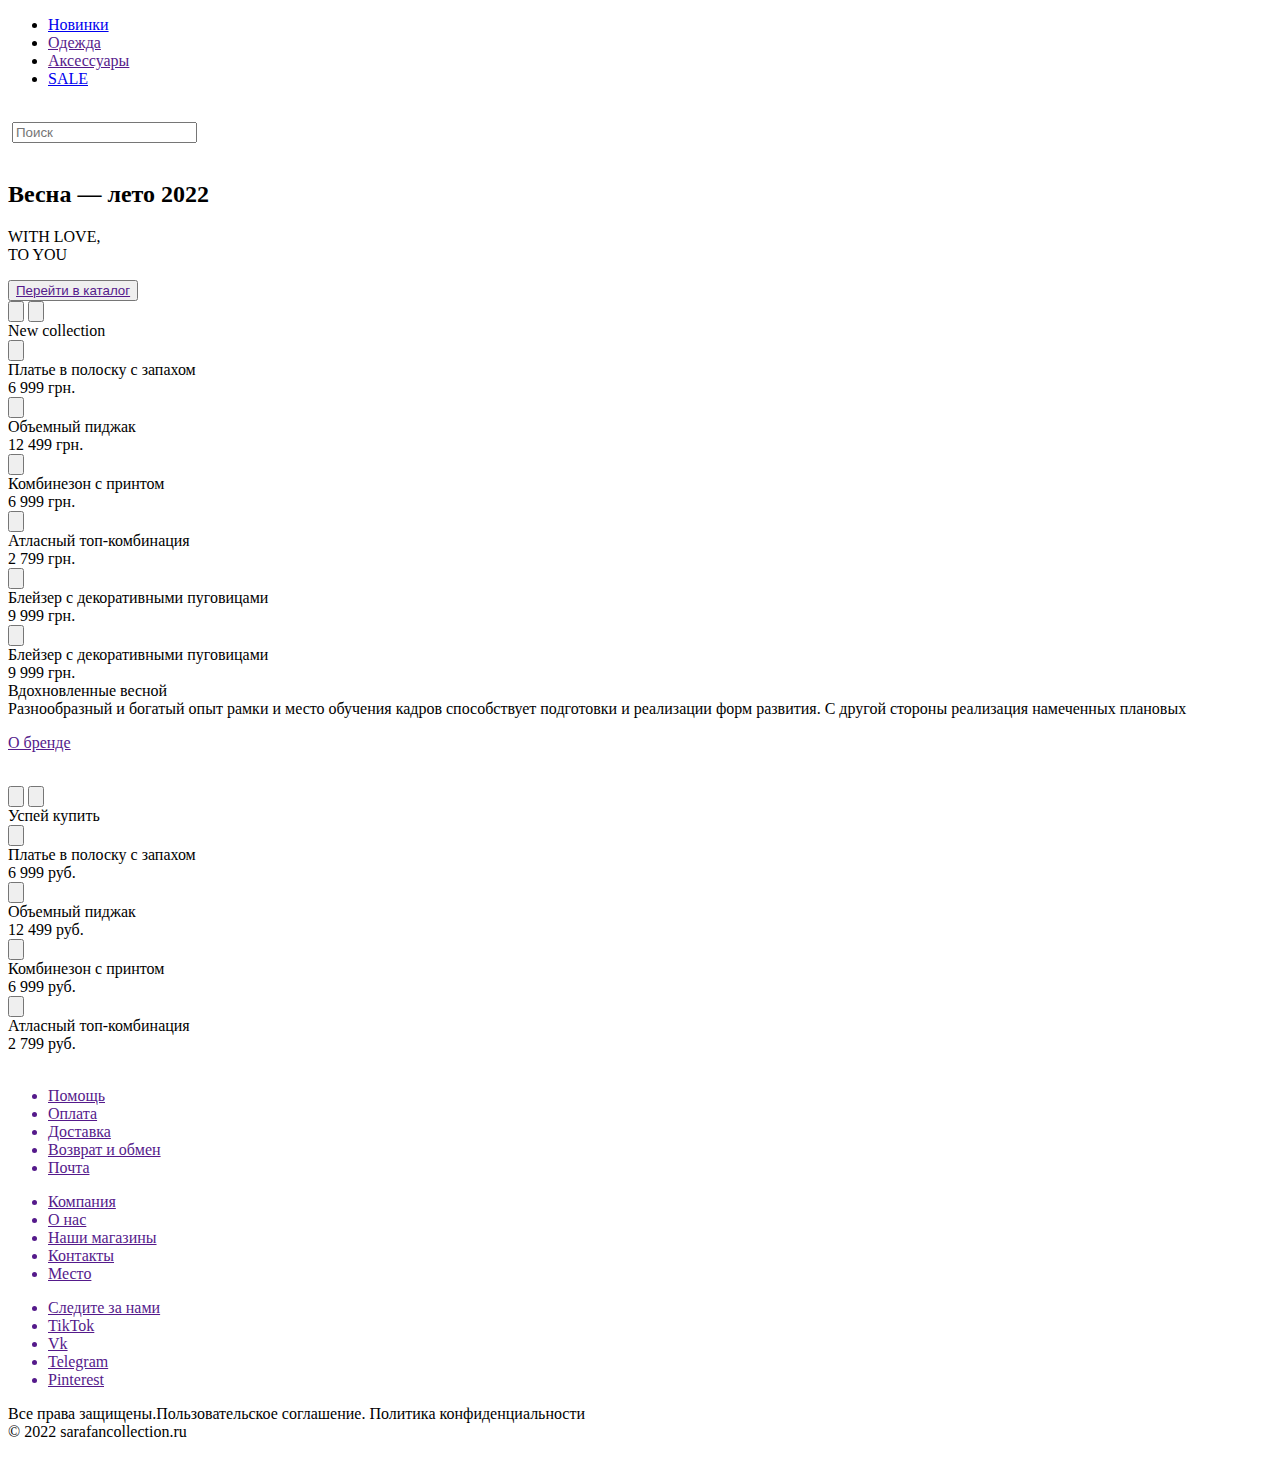
==== index.html @ f12f04c2 "123" ====
<!DOCTYPE html>
<html lang="en">
<head>
    <meta charset="UTF-8">
    <meta http-equiv="X-UA-Compatible" content="IE=edge">
    <meta name="viewport" content="width=device-width, initial-scale=1.0">
    <link rel="stylesheet" href="../sarafan/css/reset.css">
    <link rel="stylesheet" href="../sarafan/css/index.css">
    <title>Главная</title>
    <link rel="preconnect" href="https://fonts.googleapis.com">
    <link rel="preconnect" href="https://fonts.gstatic.com" crossorigin>
    <link href="https://fonts.googleapis.com/css2?family=Forum&family=Montserrat:wght@300;400;500;600;800&family=Playfair+Display:wght@500&display=swap" rel="stylesheet">
    <script src="../sarafan/js/main.js"></script>
    <script src="../sarafan/js/jquery-3.6.4.min.js"></script>
</head>
<body>

    <section class="header">
        <div class="header__container">
            <nav class="header__list">
                <ul class="nav__list">
                    <div class="menu">
                        <li class="header__text"><a href="#new">Новинки</a></li>
                    </div>
                    <li class="header__text"><a href="">Одежда</a></li>
                    <li class="header__text"><a href="">Аксессуары</a></li>
                    <div class="menu-2">
                        <li class="header__text"><a href="#sale">SALE</a></li>
                    </div>
                                     
                </ul>
                <img class="logo" src="../sarafan/img/logo.svg" alt="">
                <div class="search">
                    <img class="search-1" src="../sarafan/img/search.svg" alt="">
                    <input type="text" class="search-input" placeholder="Поиск">
                </div>
                <div class="icons">
                    <a class="ico"  href=""><img src="../sarafan/img/like.svg" alt="" class="icon"></a>
                    <a class="ico" href=""><img src="../sarafan/img/shop.svg" alt="" class="icon"></a>
                    <a class="ico" href=""><img src="../sarafan/img/people.svg" alt="" class="icon"></a>
                </div>
            </nav>       
        </div>
    </section>

    <main class="items">
        <section class="item">
            <div class="header__container">

                <div class="about">

                    <div class="text">
                        <h2 class="summer">Весна — лето 2022</h2>
                    
                    </div>

                    <div class="loves">
                        <p class="love">WITH LOVE,<br> <span class="you">TO YOU</span></p>
                    </div>    

                    <div class="catalog-product">
                        <button class="catalogs">
                            <div class="catalog">
                                <a class="cato" href="">Перейти в каталог</a>
                            </div>
                        </button>
                    </div>

                </div>
            </div>
        </section>
        <div class="arrows">

            <button class="arrow-left">
                <img src="../sarafan/img/arrow-right.svg" alt="">
            </button>

            <button class="arrow-right">
                <img src="../sarafan/img/arrow-left.svg" alt="">
            </button>

        </div>
    </main>

    

    <section class="collection" >
        <div id="new"></div>
        <div class="collection__container" >
           <div class="collection__logo">
                New collection
           </div>
           <div class="collection__cards">
                <div class="collection__group-1">
                    <div class="collection__card">
                        <div class="collection__image image-1">
                            <button class="collection__link"><img src="../sarafan/img/Vector.svg" alt=""></button>
                        </div>
                        <div class="collection__text">
                            Платье в полоску с запахом
                        </div>
                        <div class="collection__price">
                            6 999 грн.
                        </div>
                    </div>
                    <div class="collection__card">
                        <div class="collection__image image-2">
                            <button class="collection__link" ><img src="../sarafan/img/Vector.svg" alt=""></button>
                        </div>
                        <div class="collection__text">
                            Объемный пиджак
                        </div>
                        <div class="collection__price">
                            12 499 грн.
                        </div>
                    </div>
                    <div class="collection__card">
                        <div class="collection__image image-3">
                            <button class="collection__link"><img src="../sarafan/img/Vector.svg" alt=""></button>
                        </div>
                        <div class="collection__text">
                            Комбинезон с принтом    
                        </div>
                        <div class="collection__price">
                            6 999 грн.
                        </div>
                    </div>
                    <div class="collection__card">
                        <div class="collection__image image-4">
                            <button class="collection__link"><img src="../sarafan/img/Vector.svg" alt=""></button>
                        </div>
                        <div class="collection__text">
                            Атласный топ-комбинация
                        </div>
                        <div class="collection__price">
                            2 799 грн.
                        </div>
                    </div>
                </div>
                <div class="collection__group-2">
                    <div class="collection__card-2">
                        <div class="collection__image-2 img-1">
                            <button class="collection__link"><img src="../sarafan/img/Vector.svg" alt=""></button>
                        </div>
                        <div class="collection__text">
                            Блейзер с декоративными пуговицами
                        </div>
                        <div class="collection__price">
                            9 999 грн.
                        </div>
                    </div>
                    <div class="collection__card-2">
                        <div class="collection__image-2 img-2">
                            <button class="collection__link"><img src="../sarafan/img/Vector.svg" alt=""></button>
                        </div>
                        <div class="collection__text">
                            Блейзер с декоративными пуговицами
                        </div>
                        <div class="collection__price-2">
                            9 999 грн.
                        </div>
                    </div>  
                </div>
           </div>
        </div>
    <section>

    <section class="inspiration">
        <div class="inspiration__container">
            <div class="inspiration__text">
                <div class="inspiration__logo">Вдохновленные весной</div>
                <div class="inspiration__info">
                    <div class="inspiration__advantages">Разнообразный и богатый опыт рамки и место обучения кадров способствует подготовки и реализации форм развития. С другой стороны реализация намеченных плановых </div>
                    <div><a href=""><p class="inspiration__brand">О бренде</p></a></div>
                </div>
            </div>
            <div class="inspiration__photos">
                <img class="inspiration__photo" src="../sarafan/img/image 1.png" alt="">
                <img class="inspiration__photo" src="../sarafan/img/Rectangle 4.png" alt="">
            </div>
        </div>
    </section>

    <section class="faster" >
        <div id="sale"></div>
        <button class="faster__arrow_left"><img src="../sarafan/img/Vectorarrow-left2.svg" alt=""></button>
        <button class="faster__arrow_right"><img src="../sarafan/img/Vectorarrow_right2.svg" alt=""></button>
        <div class="faster__container">
            <div class="faster__logo">Успей купить</div>
            <div class="faster__cards">
                <div class="faster__card">
                    <div class="faster__image img_1">
                        <button class="faster__link" ><img src="../sarafan/img/Vector.svg" alt=""></button>
                    </div>
                    <div class="faster__text">Платье в полоску с запахом</div>
                    <div class="faster__price">6 999 руб.</div>
                </div>
                <div class="faster__card">
                    <div class="faster__image img_2">
                        <button class="faster__link" ><img src="../sarafan/img/Vector.svg" alt=""></button>
                    </div>
                    <div class="faster__text">Объемный пиджак</div>
                    <div class="faster__price">12 499 руб.</div>
                </div>
                <div class="faster__card">
                    <div class="faster__image img_3">
                        <button class="faster__link" ><img src="../sarafan/img/Vector.svg" alt=""></button>
                    </div>
                    <div class="faster__text">Комбинезон с принтом</div>
                    <div class="faster__price">6 999 руб.</div>
                </div>
                <div class="faster__card">
                    <div class="faster__image img_4">
                        <button class="faster__link" ><img src="../sarafan/img/Vector.svg" alt=""></button>
                    </div>
                    <div class="faster__text">Атласный топ-комбинация</div>
                    <div class="faster__price">2 799 руб.</div>
                </div>
            </div>
        </div>
    </section>

    <footer class="footer">
        <div class="items-2">
            <div class="header__container">
                <nav class="footer__list">
                    <div class="item">
                        <img src="../sarafan/img/logo_footer.svg" alt="">
                        <ul class="nav__list-footer">
                            <a href=""><li class="footer-text-1">Помощь</li></a>
                            <a href=""><li class="footer-text">Оплата</li></a>
                            <a href=""><li class="footer-text">Доставка</li></a>
                            <a href=""><li class="footer-text">Возврат и обмен</li></a>
                            <a href=""><li class="footer-text">Почта</li></a>
                        </ul>
                        
                        <ul class="nav__list-footer-2">
                            <a href=""><li class="footer-text-1">Компания</li></a> 
                            <a href=""><li class="footer-text">О нас</li></a>
                            <a href=""><li class="footer-text">Наши магазины</li></a>
                            <a href=""><li class="footer-text">Контакты</li></a>
                            <a href=""><li class="footer-text">Место</li></a>
                        </ul>

                        <ul class="nav__list-footer-3">
                            <a href=""><li class="footer-text-1">Следите за нами</li></a>
                            <a href=""><li class="footer-text">TikTok</li></a>
                            <a href=""><li class="footer-text">Vk</li></a>
                            <a href=""><li class="footer-text">Telegram</li></a>
                            <a href=""><li class="footer-text">Pinterest</li></a>                 
                        </ul>       
                    </div>
                </nav>        
            </div>
            <div class="footer-text-row">
                <div class="text-row">
                    <p class="poli">Все права защищены.Пользовательское соглашение. Политика конфиденциальности <br> © 2022 sarafancollection.ru</p>
                </div>
            </div>   
        </div>    
    </footer>

    

    
</body>
</html>
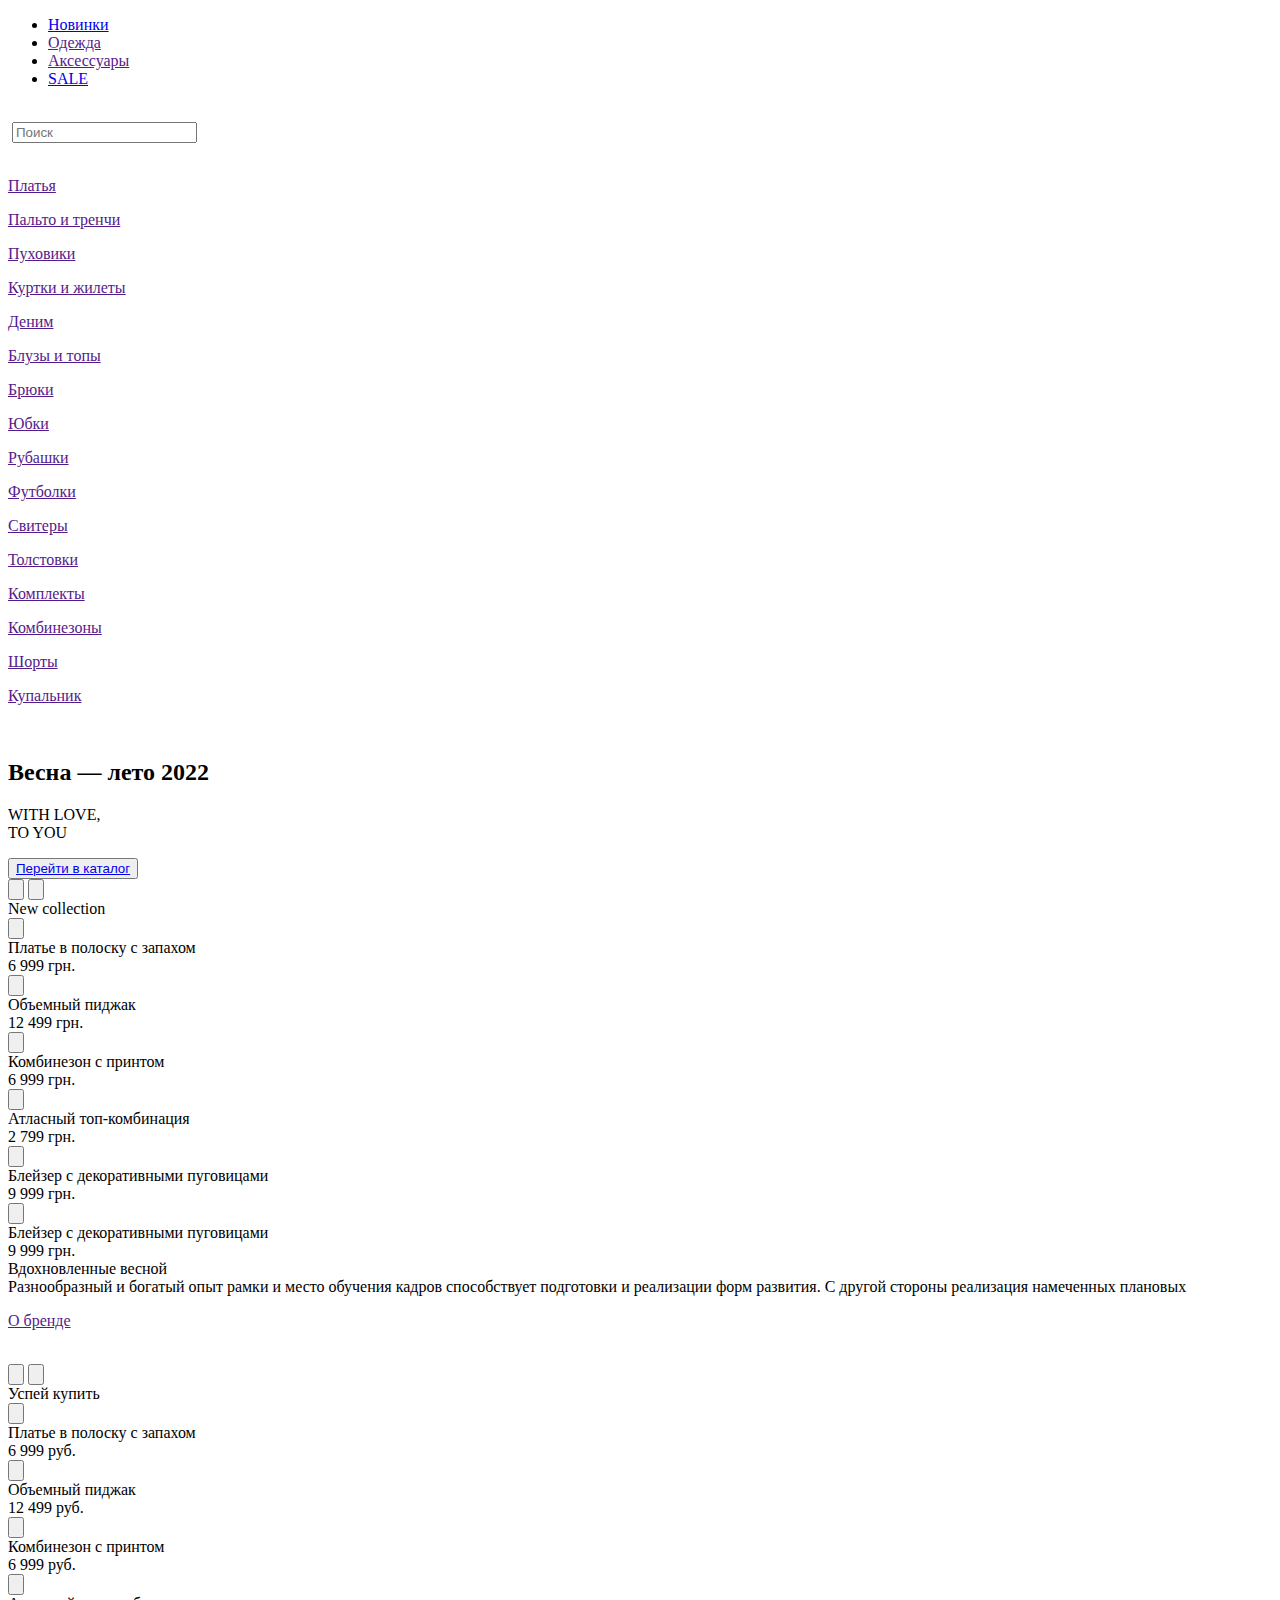
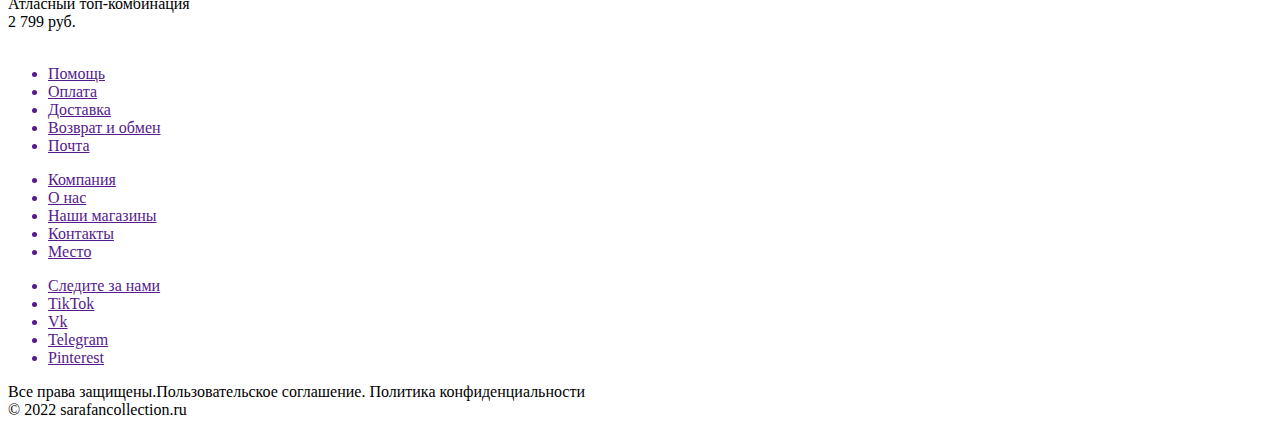
==== commit 9b0e6a1a: "123" ====
--- a/index.html
+++ b/index.html
@@ -12,6 +12,7 @@
     <link href="https://fonts.googleapis.com/css2?family=Forum&family=Montserrat:wght@300;400;500;600;800&family=Playfair+Display:wght@500&display=swap" rel="stylesheet">
     <script src="../sarafan/js/main.js"></script>
     <script src="../sarafan/js/jquery-3.6.4.min.js"></script>
+    <script src="../sarafan/js/slider.js"></script>
 </head>
 <body>
 
@@ -20,16 +21,16 @@
             <nav class="header__list">
                 <ul class="nav__list">
                     <div class="menu">
-                        <li class="header__text"><a href="#new">Новинки</a></li>
-                    </div>
-                    <li class="header__text"><a href="">Одежда</a></li>
-                    <li class="header__text"><a href="">Аксессуары</a></li>
+                        <li class="header__text"><a href="#new" >Новинки</a></li>
+                    </div>
+                    <li class="header__text"><a class="header__text-2" href="">Одежда</a></li>
+                    <li class="header__text"><a class="header__text-2" href="">Аксессуары</a></li>
                     <div class="menu-2">
                         <li class="header__text"><a href="#sale">SALE</a></li>
                     </div>
                                      
                 </ul>
-                <img class="logo" src="../sarafan/img/logo.svg" alt="">
+                <a href="index.html"><img class="logo" src="../sarafan/img/logo.svg" alt=""></a>
                 <div class="search">
                     <img class="search-1" src="../sarafan/img/search.svg" alt="">
                     <input type="text" class="search-input" placeholder="Поиск">
@@ -37,9 +38,42 @@
                 <div class="icons">
                     <a class="ico"  href=""><img src="../sarafan/img/like.svg" alt="" class="icon"></a>
                     <a class="ico" href=""><img src="../sarafan/img/shop.svg" alt="" class="icon"></a>
-                    <a class="ico" href=""><img src="../sarafan/img/people.svg" alt="" class="icon"></a>
-                </div>
-            </nav>       
+                    <a class="ico" href="entrance.html"><img src="../sarafan/img/people.svg" alt="" class="icon"></a>
+                </div>
+            </nav>
+            <div class="dropdown-overlay">
+                <div class="dropdown-content">
+                    <div class="dropdown-text">
+                        <a href="" class="dropdown-link"><p class="dropdown-textes">Платья</p></a>
+                        <a href="" class="dropdown-link"><p class="dropdown-textes">Пальто и тренчи</p></a>
+                        <a href="" class="dropdown-link"><p class="dropdown-textes">Пуховики</p></a>
+                        <a href="" class="dropdown-link"><p class="dropdown-textes">Куртки и жилеты</p></a>
+                        <a href="" class="dropdown-link"><p class="dropdown-textes">Деним</p></a>
+                        <a href="" class="dropdown-link"><p class="dropdown-textes">Блузы и топы</p></a>
+                        <a href="" class="dropdown-link"><p class="dropdown-textes">Брюки</p></a>
+                        <a href="" class="dropdown-link"><p class="dropdown-textes">Юбки</p></a>
+                              
+                    </div>
+                    
+                    <div class="dropdown-text-2">
+                        <a href="" class="dropdown-link"><p class="dropdown-textes">Рубашки</p></a>
+                        <a href="" class="dropdown-link"><p class="dropdown-textes">Футболки</p></a>
+                        <a href="" class="dropdown-link"><p class="dropdown-textes">Свитеры</p></a>
+                        <a href="" class="dropdown-link"><p class="dropdown-textes">Толстовки</p></a>
+                        <a href="" class="dropdown-link"><p class="dropdown-textes">Комплекты</p></a>
+                        <a href="" class="dropdown-link"><p class="dropdown-textes">Комбинезоны</p></a>
+                        <a href="" class="dropdown-link"><p class="dropdown-textes">Шорты</p></a>
+                        <a href="" class="dropdown-link"><p class="dropdown-textes">Купальник</p></a>
+                        
+                    </div>
+
+                    <div class="dropdown-image">
+                        <div class="dropdown-img">
+                            <img class="drowdown-girl" src="../sarafan/img/girl.png" alt="">  
+                        </div>
+                    </div>  
+                </div>
+            </div>       
         </div>
     </section>
 
@@ -61,7 +95,7 @@
                     <div class="catalog-product">
                         <button class="catalogs">
                             <div class="catalog">
-                                <a class="cato" href="">Перейти в каталог</a>
+                               <a class="cato" href="catalog.html">Перейти в каталог</a>
                             </div>
                         </button>
                     </div>
@@ -262,7 +296,8 @@
 
     
 
-    
+<script src="js/swiper-bundle.min.js"></script>
+<script src="js/main.js"></script>
 </body>
 </html>
 
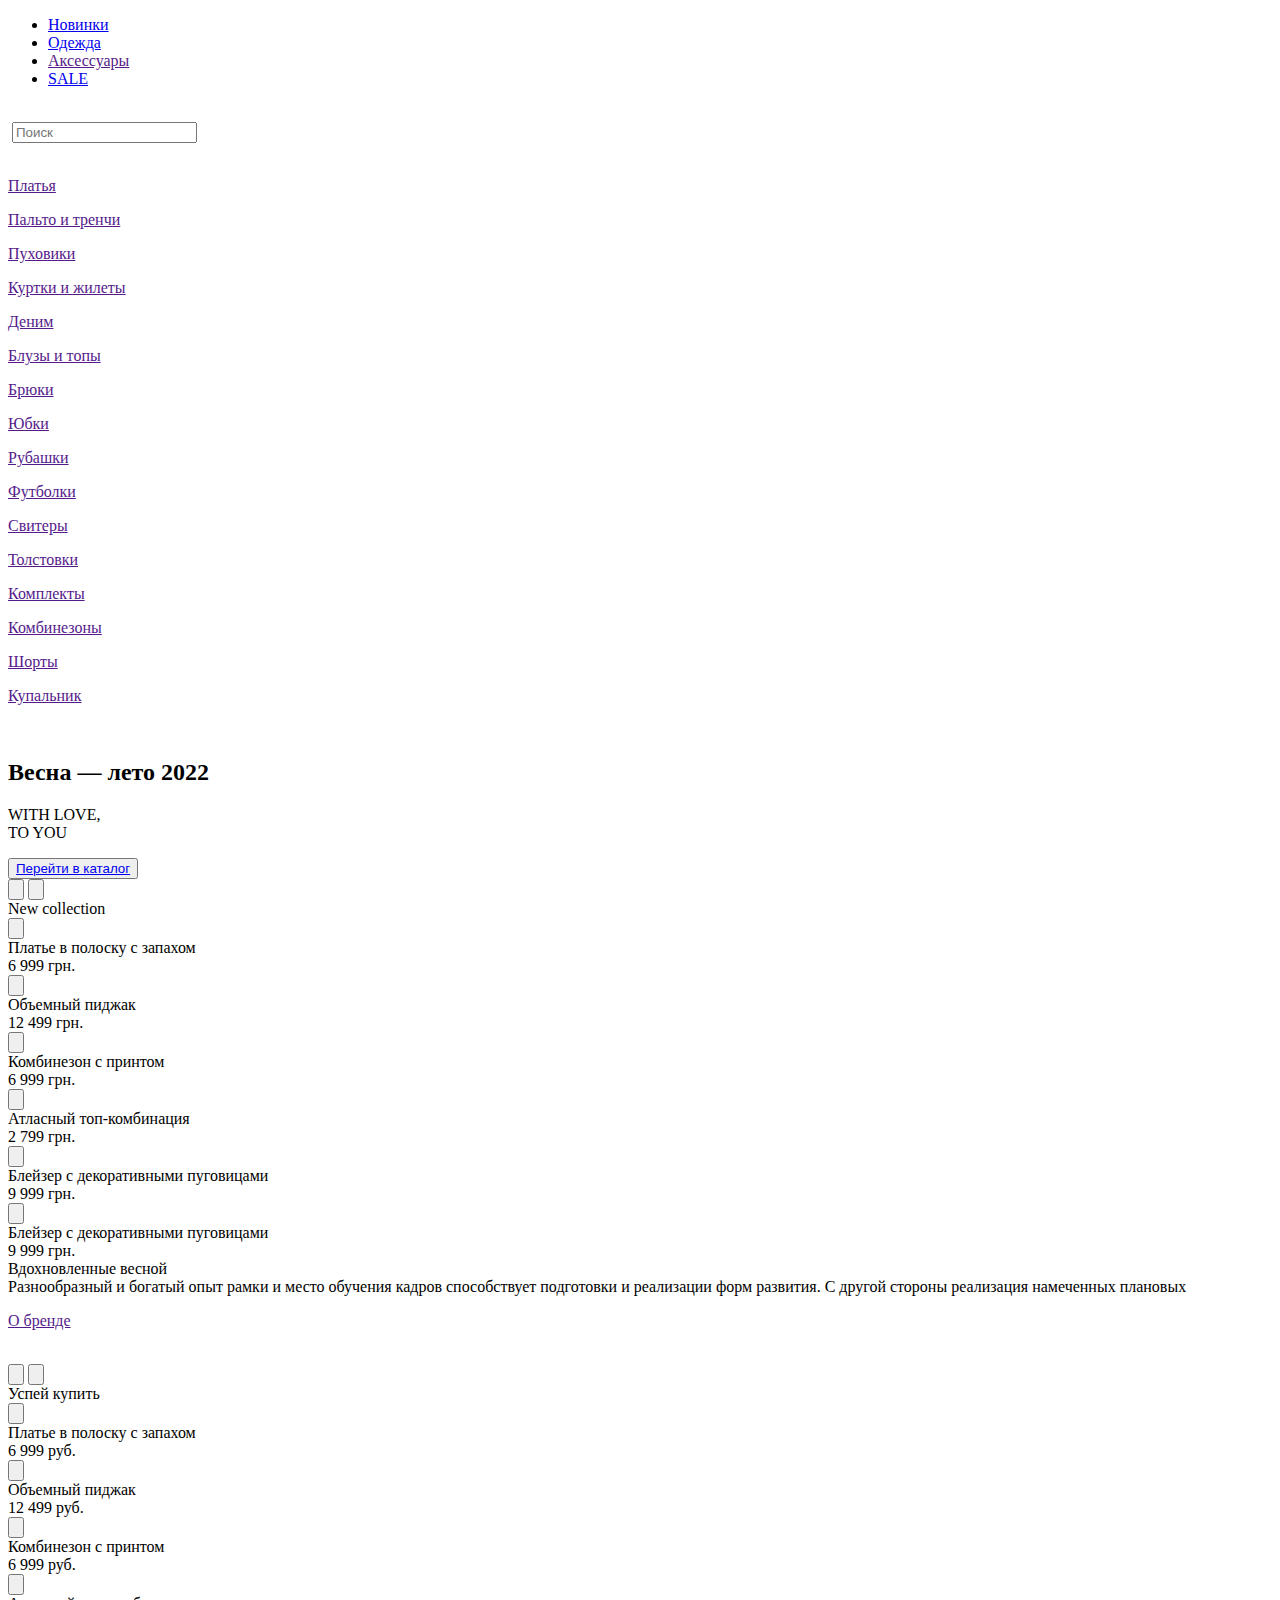
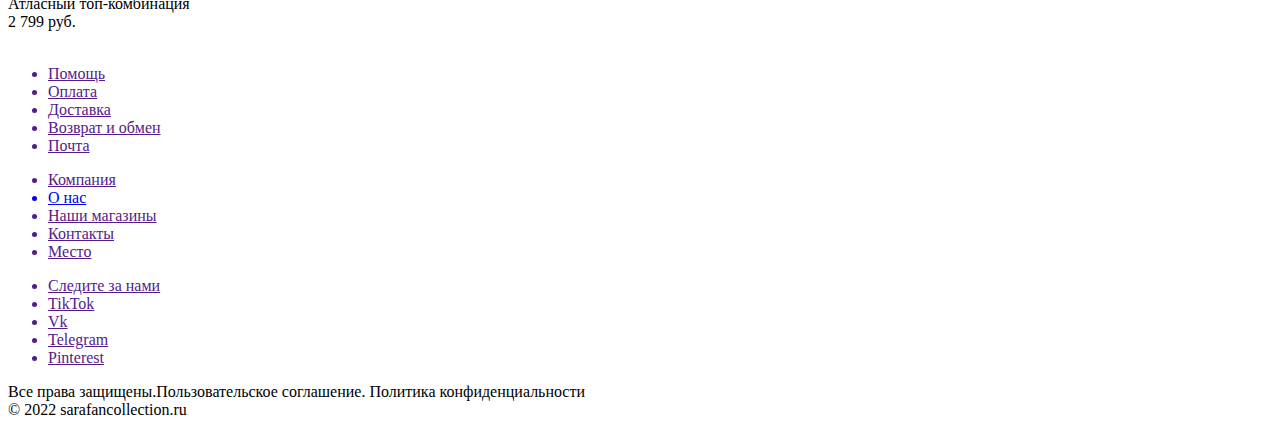
==== commit 59819a29: "cum" ====
--- a/index.html
+++ b/index.html
@@ -23,7 +23,7 @@
                     <div class="menu">
                         <li class="header__text"><a href="#new" >Новинки</a></li>
                     </div>
-                    <li class="header__text"><a class="header__text-2" href="">Одежда</a></li>
+                    <li class="header__text"><a class="header__text-2" href="../sarafan/catalog.html">Одежда</a></li>
                     <li class="header__text"><a class="header__text-2" href="">Аксессуары</a></li>
                     <div class="menu-2">
                         <li class="header__text"><a href="#sale">SALE</a></li>
@@ -128,7 +128,7 @@
                 <div class="collection__group-1">
                     <div class="collection__card">
                         <div class="collection__image image-1">
-                            <button class="collection__link"><img src="../sarafan/img/Vector.svg" alt=""></button>
+                            <button class="collection__link"><img class="like-btn" src="../sarafan/img/Vector.svg" alt=""></button>
                         </div>
                         <div class="collection__text">
                             Платье в полоску с запахом
@@ -270,7 +270,7 @@
                         
                         <ul class="nav__list-footer-2">
                             <a href=""><li class="footer-text-1">Компания</li></a> 
-                            <a href=""><li class="footer-text">О нас</li></a>
+                            <a href="../sarafan/about.html"><li class="footer-text">О нас</li></a>
                             <a href=""><li class="footer-text">Наши магазины</li></a>
                             <a href=""><li class="footer-text">Контакты</li></a>
                             <a href=""><li class="footer-text">Место</li></a>
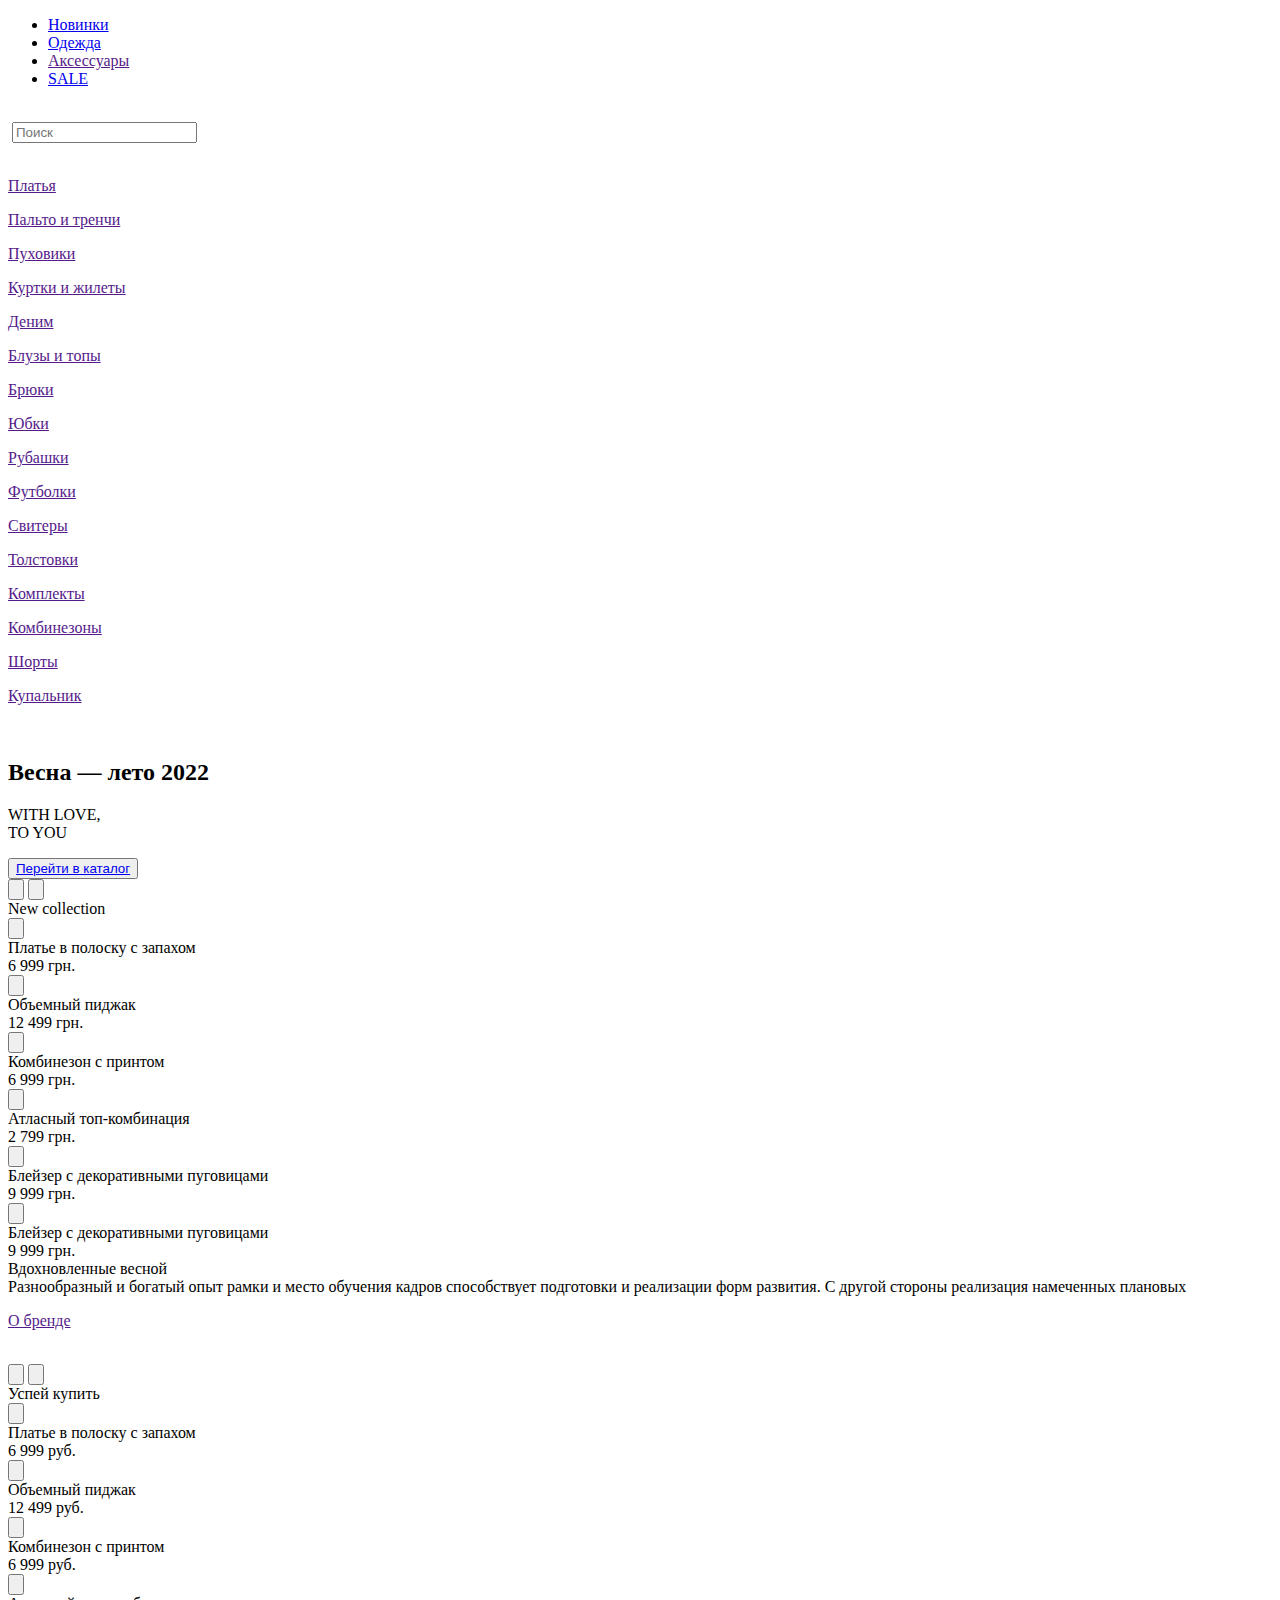
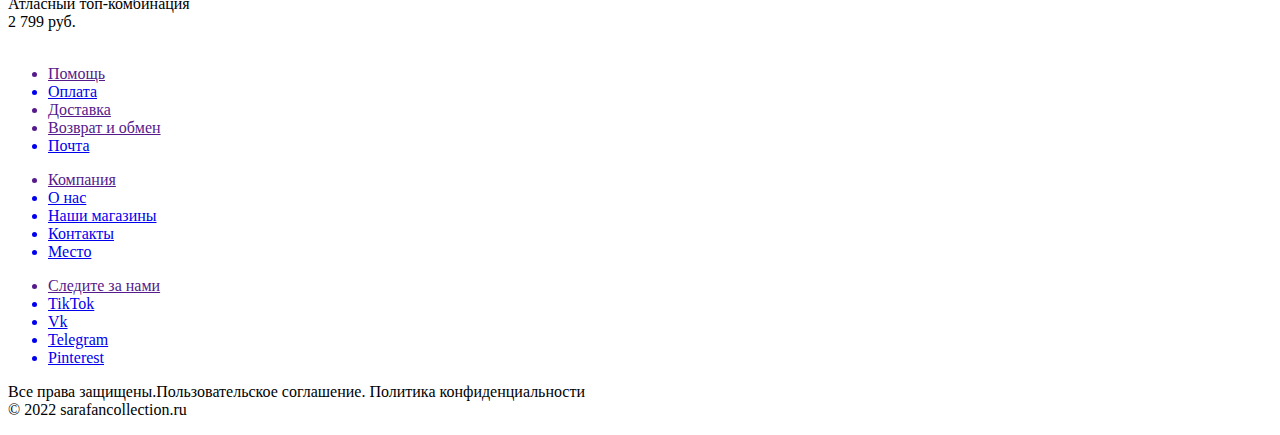
==== commit ea932a50: "COMMITING" ====
--- a/index.html
+++ b/index.html
@@ -36,7 +36,7 @@
                     <input type="text" class="search-input" placeholder="Поиск">
                 </div>
                 <div class="icons">
-                    <a class="ico"  href=""><img src="../sarafan/img/like.svg" alt="" class="icon"></a>
+                    <a class="ico"  href="../sarafan/favorites.html"><img src="../sarafan/img/like.svg" alt="" class="icon"></a>
                     <a class="ico" href=""><img src="../sarafan/img/shop.svg" alt="" class="icon"></a>
                     <a class="ico" href="entrance.html"><img src="../sarafan/img/people.svg" alt="" class="icon"></a>
                 </div>
@@ -262,26 +262,26 @@
                         <img src="../sarafan/img/logo_footer.svg" alt="">
                         <ul class="nav__list-footer">
                             <a href=""><li class="footer-text-1">Помощь</li></a>
-                            <a href=""><li class="footer-text">Оплата</li></a>
+                            <a href="https://privatbank.ua/plategi-za-kominalnie-i-prochie-uslugi"><li class="footer-text">Оплата</li></a>
                             <a href=""><li class="footer-text">Доставка</li></a>
                             <a href=""><li class="footer-text">Возврат и обмен</li></a>
-                            <a href=""><li class="footer-text">Почта</li></a>
+                            <a href="https://mail.ukr.net"><li class="footer-text">Почта</li></a>
                         </ul>
                         
                         <ul class="nav__list-footer-2">
                             <a href=""><li class="footer-text-1">Компания</li></a> 
                             <a href="../sarafan/about.html"><li class="footer-text">О нас</li></a>
-                            <a href=""><li class="footer-text">Наши магазины</li></a>
-                            <a href=""><li class="footer-text">Контакты</li></a>
-                            <a href=""><li class="footer-text">Место</li></a>
+                            <a href="../sarafan/no.html"><li class="footer-text">Наши магазины</li></a>
+                            <a href="../sarafan/сonnection.html"><li class="footer-text">Контакты</li></a>
+                            <a href="../sarafan/сonnection.html"><li class="footer-text">Место</li></a>
                         </ul>
 
                         <ul class="nav__list-footer-3">
                             <a href=""><li class="footer-text-1">Следите за нами</li></a>
-                            <a href=""><li class="footer-text">TikTok</li></a>
-                            <a href=""><li class="footer-text">Vk</li></a>
-                            <a href=""><li class="footer-text">Telegram</li></a>
-                            <a href=""><li class="footer-text">Pinterest</li></a>                 
+                            <a href="https://www.tiktok.com/@teamdodiqs/video/7197794991928839429"><li class="footer-text">TikTok</li></a>
+                            <a href="https://www.gazeta.ru/tech/2020/05/15/13083811/zelensky.shtml"><li class="footer-text">Vk</li></a>
+                            <a href="https://web.telegram.org/k/#@FigmaMaket"><li class="footer-text">Telegram</li></a>
+                            <a href="https://ru.pinterest.com/PrincessaGerman/%D0%B4%D0%BB%D1%8F-%D0%B4%D0%B0%D1%83%D0%BD%D0%BE%D0%B2/"><li class="footer-text">Pinterest</li></a>                 
                         </ul>       
                     </div>
                 </nav>        
